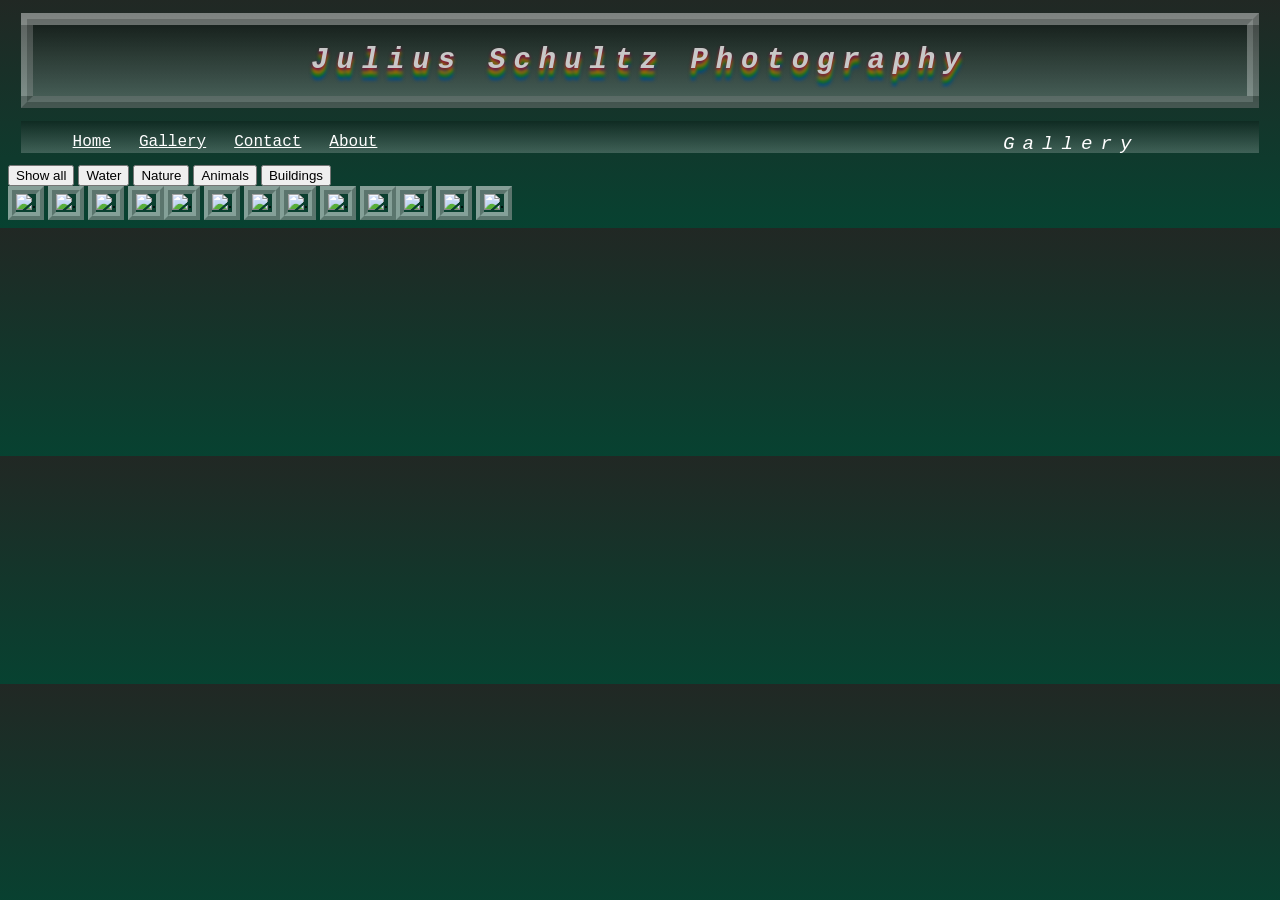
==== gallery.html @ 67f722d0 "Add files via upload" ====
<!DOCTYPE html>
<html lang="en">
<head>
<meta charset="UTF-8">
<meta name="viewport" content="width=device-width, initial-scale=1.0">
<link rel="stylesheet" type="text/css" href="gallery.css">
<link rel="stylesheet" type="text/css" href="home.css">
<title>Julius Schultz Photography</title>
</head>
<body>
<div class="div-title"><h1>Julius&nbsp;Schultz Photography</h1></div>

<ul>
  <li><a href="home.html">Home</a></li>
  <li><a href="gallery.html">Gallery</a></li>
  <li><a href="contact.html">Contact</a></li>
  <li><a href="about.html">About</a></li>
  <h2>Gallery</h2>
</ul>


<div class="row">
  <div id="buttons">
    <button class="button-active" onclick="filter('all')">Show all</button>
    <button class="button" onclick="filter('water')">Water</button>
    <button class="button" onclick="filter('nature')">Nature</button>
    <button class="button" onclick="filter('animals')">Animals</button>
    <button class="button" onclick="filter('buildings')">Buildings</button>
  </div>
</div>

<div class="div-photos">
  <div class="div-water">
    <img src="Photos/mercer_lakewa.JPG" 
onclick="myFunction(this);" width="100%" class="responsive"
alt=".">
    <img src="Photos/mercer_sailboats.JPG" 
onclick="myFunction(this);" width="100%" class="responsive"
alt=".">
    <img src="Photos/sailboats_gray.JPG" 
onclick="myFunction(this);" width="100%" class="responsive"
alt=".">
    <img src="Photos/water_rocks.JPG" 
onclick="myFunction(this);" width="100%" class="responsive"
alt=".">
  </div>

  <div class="div-nature">
    <img src="Photos/tree_gnome.JPG" 
onclick="myFunction(this);" width="100%" class="responsive"
alt=".">
    <img src="Photos/crabclaw.JPG" 
onclick="myFunction(this);" width="100%" class="responsive"
alt=".">
    <img src="Photos/DSC_.JPG" 
onclick="myFunction(this);" width="100%" class="responsive"
alt=".">
  </div>

  <div class="div-animals">
    <img src="Photos/spotted_slug.JPG" 
onclick="myFunction(this);" width="100%" class="responsive"
alt=".">
    <img src="Photos/JPG" 
onclick="myFunction(this);" width="100%" class="responsive"
alt=".">
    <img src="Photos/DSC_.JPG" 
onclick="myFunction(this);" width="100%" class="responsive"
alt=".">
  </div>

  <div class="div-buildings">
    <img src="Photos/lighthouse_back.JPG" 
onclick="myFunction(this);" width="100%" class="responsive"
alt=".">
    <img src="Photos/lighthouse_front.JPG" 
onclick="myFunction(this);" width="100%" class="responsive"
alt=".">
    <img src="Photos/DSC_.JPG" 
onclick="myFunction(this);" width="100%" class="responsive"
alt=".">
  </div>
</div>
</body>
</html>
---- gallery.css ----
.div-photos{
  display:flex;
  flex-direction: row;
  flex-wrap: wrap;
}
@media (max-width:800px){
  .div-photos{
    flex-direction: column;
    width: 175%;
  }
}
.div-photos img{
  border:8px ridge rgb(255, 255, 255,0.5);
  width: 25%;
}
---- home.css ----
body{
  background:linear-gradient(to bottom, rgb(33, 40, 36),rgb(7, 66, 49));
}
h1{
  text-shadow:0 2px 3.5px rgb(147, 9, 62),0 6px 3.5px rgb(161, 116, 0),
0 9px 3.5px rgb(0, 121, 12),0 12px 3.5px rgb(0, 71, 147);
  text-align:center;
  color: rgb(200, 200, 200);
  letter-spacing: 8px;
  font-size:180%;
  font-style: italic;
  font-family:'Courier New', Courier, monospace;
}
.div-title {
  border:12px ridge rgba(255, 255, 255, 0.3);
  background:linear-gradient(to bottom,
rgba(0, 0, 0, 0.2),rgba(255, 255, 255, 0.2));
  margin:1%;
}
ul{
  background:linear-gradient(to bottom,
rgba(0, 0, 0, 0.2),rgba(255, 255, 255, 0.2));
  list-style-type: none;
  text-align: left;
  margin:1%;
  height:32px;
}
li {
  display:inline-flex;
  padding:1%;
}
li a{
  color:white;
  font-size: 100%;
  font-family:'Courier New', Courier, monospace;
}
li a:hover{
  color:cyan;
  font-size: 16px;
  font-weight: 600;
  font-family:'Courier New', Courier, monospace;
}
h2{
  float:right;
  color:white;
  letter-spacing:8px;
  font-weight: 100;
  font-style: italic;
  font-size: 120%;
  font-family:'Courier New', Courier, monospace;
  margin-top: 1%;
  margin-right:10%;
}
.div-intro {
  border:12px ridge rgba(255, 255, 255, 0.3);
  background:linear-gradient(to top,
    rgba(0, 0, 0, 0.2),rgba(255, 255, 255, 0.2));
  margin:1%;
}
.intro p{
  text-align: center;
  color:white;
  letter-spacing: 1px;
  font-size: 18px;
  font-family:'Courier New', Courier, monospace;
  margin-bottom: .5%;
}
.div-status{
  display:flex;
  flex-direction: row;
  justify-content: center;
  align-items: center;
}
.status p{
  color:rgb(245, 172, 89);
  letter-spacing: 2px;
  font-size:14px;
  font-family:'Courier New', Courier, monospace;
}
.r-stars,.l-stars{
  color:rgb(245, 172, 89);
  letter-spacing: 2px;
}
.highl p{
  text-align: center;
  color:white;
  letter-spacing: 1px;
  font-size: 28px;
  font-family:'Courier New', Courier, monospace;
  margin-top: 2%;
  margin-bottom: 0;
}

.div-hl-photos{
  display:flex;
  flex-direction: row;
  flex-wrap: wrap;
}
@media (max-width:800px){
  .div-hl-photos{
    flex-direction: column;
    width: 150%;
  }
}
.div-hl-photos img{
  border:8px ridge rgb(255, 255, 255,0.5);
  width: 30%;
}
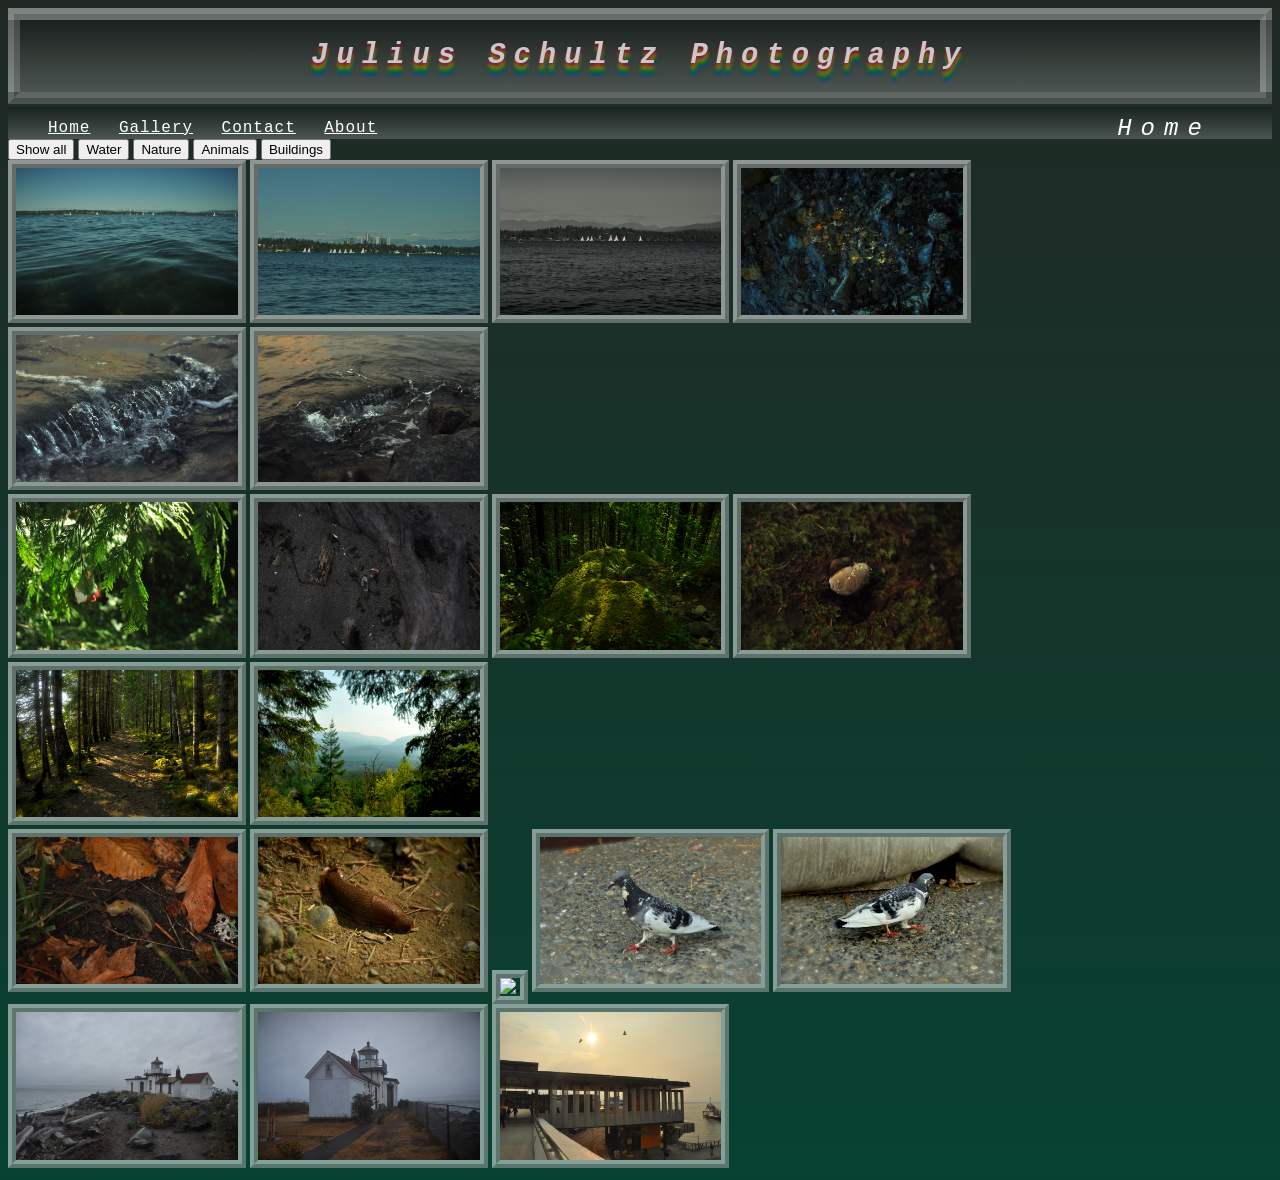
==== commit 7833b1b5: "First commit" ====
--- a/gallery.html
+++ b/gallery.html
@@ -10,14 +10,15 @@
 <body>
 <div class="div-title"><h1>Julius&nbsp;Schultz Photography</h1></div>
 
-<ul>
-  <li><a href="home.html">Home</a></li>
-  <li><a href="gallery.html">Gallery</a></li>
-  <li><a href="contact.html">Contact</a></li>
-  <li><a href="about.html">About</a></li>
-  <h2>Gallery</h2>
-</ul>
-
+<div class="div-menu">
+  <ul>
+    <li><a href="home.html">Home</a></li>
+    <li><a href="gallery.html">Gallery</a></li>
+    <li><a href="contact.html">Contact</a></li>
+    <li><a href="about.html">About</a></li>
+    <h2>Home</h2>
+  </ul>
+</div>
 
 <div class="row">
   <div id="buttons">
@@ -31,52 +32,73 @@
 
 <div class="div-photos">
   <div class="div-water">
-    <img src="Photos/mercer_lakewa.JPG" 
+    <img src="photos/water/mercer_lakewa.JPG" 
 onclick="myFunction(this);" width="100%" class="responsive"
 alt=".">
-    <img src="Photos/mercer_sailboats.JPG" 
+    <img src="photos/water/mercer_sailboats.JPG" 
 onclick="myFunction(this);" width="100%" class="responsive"
 alt=".">
-    <img src="Photos/sailboats_gray.JPG" 
+    <img src="photos/water/sailboats_gray.JPG" 
 onclick="myFunction(this);" width="100%" class="responsive"
 alt=".">
-    <img src="Photos/water_rocks.JPG" 
+    <img src="photos/water/water_rocks.JPG" 
+onclick="myFunction(this);" width="100%" class="responsive"
+alt=".">
+    <img src="photos/water/min_wave2.JPG" 
+onclick="myFunction(this);" width="100%" class="responsive"
+alt=".">
+    <img src="photos/water/mini_wave.JPG" 
 onclick="myFunction(this);" width="100%" class="responsive"
 alt=".">
   </div>
 
   <div class="div-nature">
-    <img src="Photos/tree_gnome.JPG" 
+    <img src="photos/nature/tree_gnome.JPG" 
 onclick="myFunction(this);" width="100%" class="responsive"
 alt=".">
-    <img src="Photos/crabclaw.JPG" 
+    <img src="photos/nature/crabclaw.JPG" 
 onclick="myFunction(this);" width="100%" class="responsive"
 alt=".">
-    <img src="Photos/DSC_.JPG" 
+    <img src="photos/nature/big_mossy_rock.JPG" 
+onclick="myFunction(this);" width="100%" class="responsive"
+alt=".">
+    <img src="photos/nature/dew_mushroom.JPG" 
+onclick="myFunction(this);" width="100%" class="responsive"
+alt=".">
+    <img src="photos/nature/forest_trail.JPG" 
+onclick="myFunction(this);" width="100%" class="responsive"
+alt=".">
+    <img src="photos/nature/trees_mountains.JPG " 
 onclick="myFunction(this);" width="100%" class="responsive"
 alt=".">
   </div>
 
   <div class="div-animals">
-    <img src="Photos/spotted_slug.JPG" 
+    <img src="photos/animals/spotted_slug.JPG" 
 onclick="myFunction(this);" width="100%" class="responsive"
 alt=".">
-    <img src="Photos/JPG" 
+    <img src="photos/animals/brown_slug.JPG" 
 onclick="myFunction(this);" width="100%" class="responsive"
 alt=".">
-    <img src="Photos/DSC_.JPG" 
+    <img src="photos/animals/chipmunk.JPG" 
+onclick="myFunction(this);" width="100%" class="responsive"
+alt=".">
+    <img src="photos/animals/white_spotted_pigeob.JPG" 
+onclick="myFunction(this);" width="100%" class="responsive"
+alt=".">
+    <img src="photos/animals/white_spotted_pigeon2.JPG" 
 onclick="myFunction(this);" width="100%" class="responsive"
 alt=".">
   </div>
 
   <div class="div-buildings">
-    <img src="Photos/lighthouse_back.JPG" 
+    <img src="photos/buildings/lighthouse_back.JPG" 
 onclick="myFunction(this);" width="100%" class="responsive"
 alt=".">
-    <img src="Photos/lighthouse_front.JPG" 
+    <img src="photos/buildings/lighthouse_front.JPG" 
 onclick="myFunction(this);" width="100%" class="responsive"
 alt=".">
-    <img src="Photos/DSC_.JPG" 
+    <img src="photos/buildings/ferry_terminal.JPG" 
 onclick="myFunction(this);" width="100%" class="responsive"
 alt=".">
   </div>
--- a/gallery.css
+++ b/gallery.css
@@ -2,6 +2,7 @@
   display:flex;
   flex-direction: row;
   flex-wrap: wrap;
+  
 }
 @media (max-width:800px){
   .div-photos{
@@ -11,5 +12,5 @@
 }
 .div-photos img{
   border:8px ridge rgb(255, 255, 255,0.5);
-  width: 25%;
+  width: 20%;
 }
--- a/home.css
+++ b/home.css
@@ -15,47 +15,55 @@
   border:12px ridge rgba(255, 255, 255, 0.3);
   background:linear-gradient(to bottom,
 rgba(0, 0, 0, 0.2),rgba(255, 255, 255, 0.2));
-  margin:1%;
+  margin:0;
 }
-ul{
+
+.div-menu{
   background:linear-gradient(to bottom,
 rgba(0, 0, 0, 0.2),rgba(255, 255, 255, 0.2));
+}
+.div-menu ul{
   list-style-type: none;
   text-align: left;
-  margin:1%;
+  margin-top:.25%;
+  margin-bottom: 0;
   height:32px;
 }
 li {
   display:inline-flex;
-  padding:1%;
+  padding-right:2%;
+  margin-top: 12px;
 }
 li a{
   color:white;
   font-size: 100%;
   font-family:'Courier New', Courier, monospace;
+  letter-spacing: 1px;
 }
 li a:hover{
   color:cyan;
-  font-size: 16px;
+  font-size: 110%;
   font-weight: 600;
   font-family:'Courier New', Courier, monospace;
 }
+
 h2{
   float:right;
   color:white;
-  letter-spacing:8px;
-  font-weight: 100;
+  letter-spacing:9px;
+  font-weight: 500;
   font-style: italic;
-  font-size: 120%;
+  font-size: 150%;
   font-family:'Courier New', Courier, monospace;
-  margin-top: 1%;
-  margin-right:10%;
+  margin-right:5%;
+  margin-top:8px;
 }
+
 .div-intro {
   border:12px ridge rgba(255, 255, 255, 0.3);
   background:linear-gradient(to top,
     rgba(0, 0, 0, 0.2),rgba(255, 255, 255, 0.2));
-  margin:1%;
+  margin-top: .25%;
 }
 .intro p{
   text-align: center;
@@ -85,12 +93,16 @@
   text-align: center;
   color:white;
   letter-spacing: 1px;
-  font-size: 28px;
+  font-size: 150%;
   font-family:'Courier New', Courier, monospace;
   margin-top: 2%;
   margin-bottom: 0;
 }
 
+.div-hl{
+  display:flex;
+  flex-direction: column;
+}
 .div-hl-photos{
   display:flex;
   flex-direction: row;
@@ -104,5 +116,5 @@
 }
 .div-hl-photos img{
   border:8px ridge rgb(255, 255, 255,0.5);
-  width: 30%;
+  width: 20%;
 }
